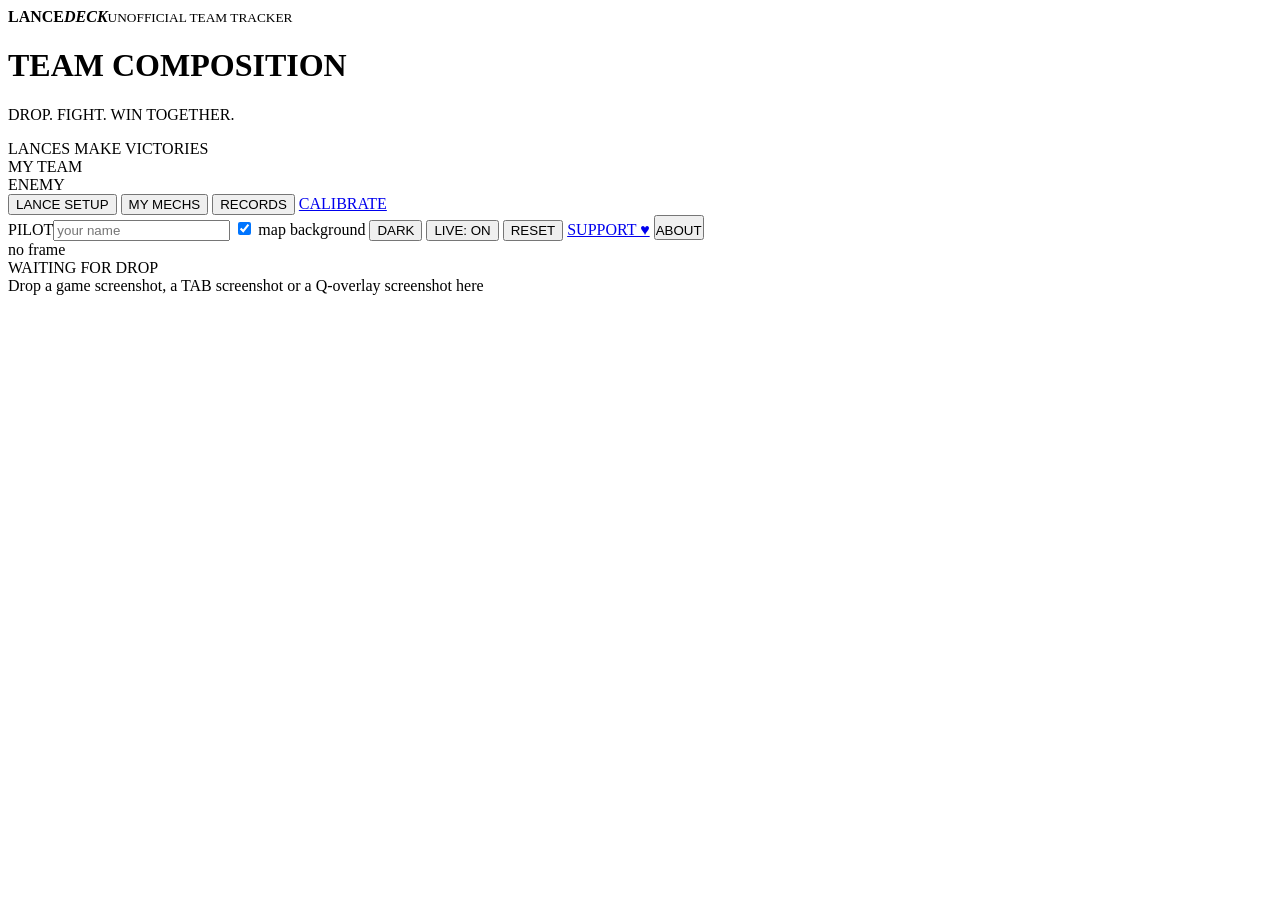
==== web/index.html @ 56dfb343 "My Mechs: the stats reset is per mech, a RESET button on each card (two-step); a reset mech stays li" ====
<!doctype html>
<html lang="en">
<head>
<meta charset="utf-8">
<meta name="viewport" content="width=device-width, initial-scale=1">
<title>LanceDeck</title>
<link rel="stylesheet" href="/static/fonts/fonts.css">
<link rel="stylesheet" href="/static/style.css">
</head>
<body>
<div id="mapbg" class="mapbg"></div>
<div class="shell">
  <header class="top">
    <div class="logo"><b>LANCE<i>DECK</i></b><small>UNOFFICIAL TEAM TRACKER</small></div>
    <div class="title"><h1>TEAM COMPOSITION</h1><p>DROP. FIGHT. WIN TOGETHER.</p></div>
    <div class="slogan">LANCES MAKE VICTORIES</div>
  </header>

  <div class="balance" id="balance">
    <div class="bside blue" id="balBlue"><span id="balBlueText">MY TEAM</span></div>
    <div class="bside red" id="balRed"><span id="balRedText">ENEMY</span></div>
    <div class="bmid" id="balMid"></div>
  </div>

  <div class="layout">
    <nav class="side">
      <button class="navbtn" data-view="lances">LANCE SETUP</button>
      <button class="navbtn" data-view="board">MY MECHS</button>
      <button class="navbtn" data-view="records">RECORDS</button>
      <a class="navbtn link" href="/calib" target="_blank">CALIBRATE</a>
      <div class="navopts">
        <label class="opt me" title="your pilot name as it shows in game — your frame is highlighted; click a pilot name to set it">PILOT<input type="text" id="meName" placeholder="your name" spellcheck="false"></label>
        <label class="opt"><input type="checkbox" id="optMap" checked> map background</label>
        <button id="themeBtn" class="btn ghost" title="dark / normal">DARK</button>
        <button id="liveBtn" class="btn">LIVE: ON</button>
        <button id="resetBtn" class="btn ghost" title="forget the current match">RESET</button>
        <a id="donateBtn" class="btn support" href="#" target="_blank" rel="noopener" title="the app is free; a donation keeps it going">SUPPORT ♥</a>
        <button id="aboutBtn" class="navbtn link" style="padding:6px 0 0">ABOUT</button>
      </div>
      <div class="navstats" id="navstats"></div>
      <div class="navsrc"><span id="src">no frame</span><span id="ocr"></span></div>
    </nav>

    <main id="content">
      <section id="lancesView" class="view">
        <div class="teams">
          <div class="teamcol mine" id="lancesMine"></div>
          <div class="teamcol enemy" id="lancesEnemy"></div>
        </div>
      </section>
      <section id="recordsView" class="view" hidden>
        <div class="teamhead me"><h3>MATCH RECORDS</h3><span id="recCount"></span></div>
        <div class="records" id="records"></div>
      </section>
      <section id="board" class="view" hidden>
        <div class="teamhead me"><h3>MY MECHS</h3><span id="myTotal"></span></div>
        <div class="mymechs" id="myMechs"></div>
      </section>
    </main>
  </div>

  <footer class="bottom">
    <div class="seenstrip" id="seenStrip"></div>
    <div class="mapcard" id="mapCard"></div>
    <div class="dropstate" id="dropState">WAITING FOR DROP</div>
  </footer>
</div>

<div id="drop" class="drop"><div>Drop a game screenshot, a TAB screenshot or a Q-overlay screenshot here</div></div>
<div id="note" class="note" hidden></div>
<div id="about" class="about" hidden>
  <div class="aboutbox">
    <h2>LANCE<i>DECK</i> <small id="aboutVer"></small></h2>
    <p>A free, unofficial team tracker for MechWarrior Online. It reads your own screen, nothing else: no memory reading, no input, no network calls to the game. Everything it records stays on this computer.</p>
    <p>Mech and map pictures are imported from your own game install and never redistributed. Not affiliated with or endorsed by Piranha Games Inc. MechWarrior and BattleTech are trademarks of their owners.</p>
    <p>Free software under the GNU GPL v3: use it, share it, improve it; anyone who distributes it must share the source the same way.</p>
    <p>Lance emblems by Lorc and Delapouite from <a href="https://game-icons.net" target="_blank" rel="noopener">game-icons.net</a>, CC BY 3.0.</p>
    <p>If it helps you win, <a id="aboutDonate" href="#" target="_blank" rel="noopener">a donation</a> keeps it maintained through the game's patches.</p>
    <div class="aboutrow"><a href="/setup" class="btn ghost">SETUP</a><a href="/calib" target="_blank" class="btn ghost">CALIBRATE</a><button id="aboutClose" class="btn">CLOSE</button></div>
  </div>
</div>
<script src="/static/app.js"></script>
</body>
</html>
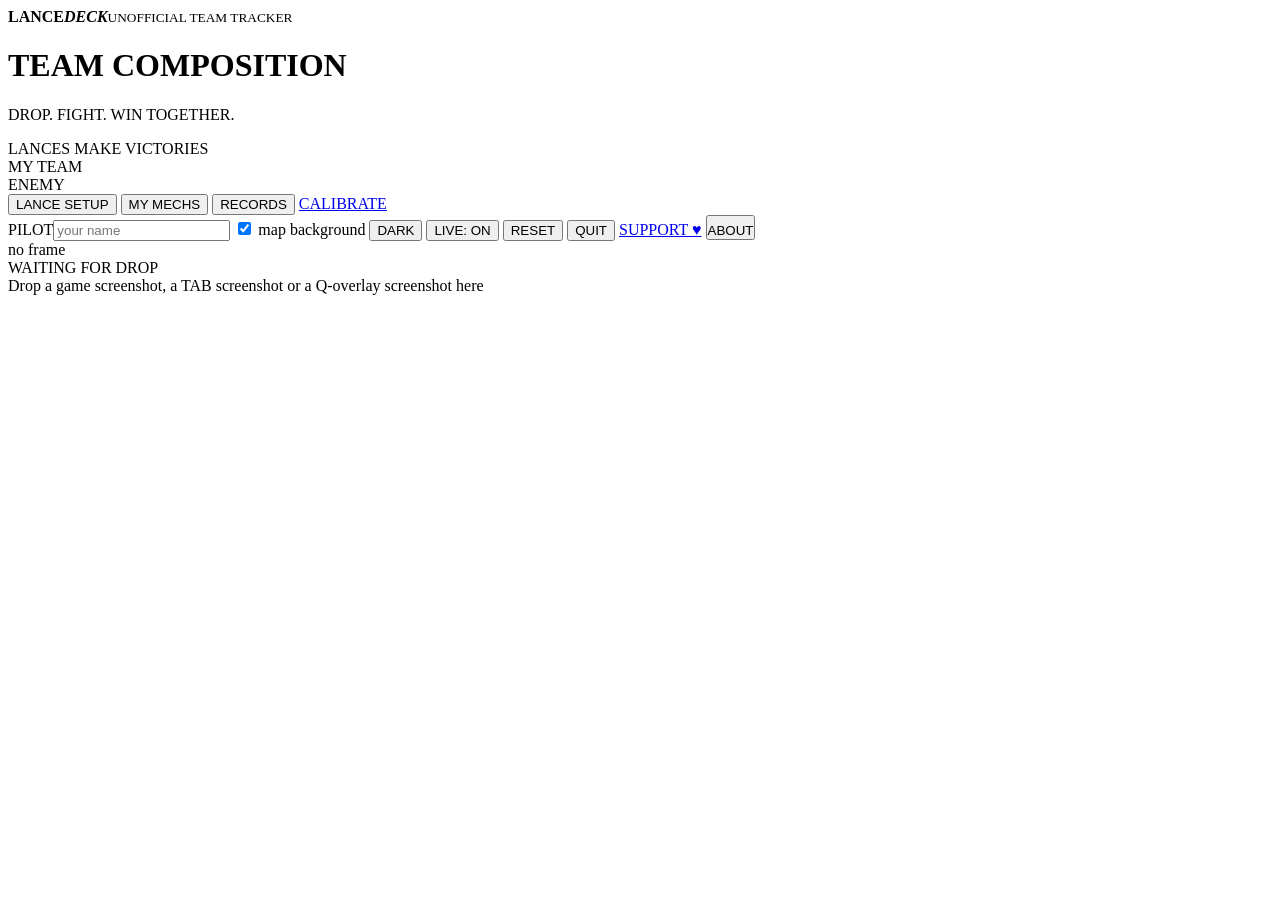
==== commit 8506bafd: "QUIT button in the sidebar: stops LanceDeck from the page (two-step), tray icon included, through th" ====
--- a/web/index.html
+++ b/web/index.html
@@ -34,6 +34,7 @@
         <button id="themeBtn" class="btn ghost" title="dark / normal">DARK</button>
         <button id="liveBtn" class="btn">LIVE: ON</button>
         <button id="resetBtn" class="btn ghost" title="forget the current match">RESET</button>
+        <button id="quitBtn" class="btn ghost quit" title="stop LanceDeck: the tray icon and the helper reading your screen go away">QUIT</button>
         <a id="donateBtn" class="btn support" href="#" target="_blank" rel="noopener" title="the app is free; a donation keeps it going">SUPPORT ♥</a>
         <button id="aboutBtn" class="navbtn link" style="padding:6px 0 0">ABOUT</button>
       </div>
@@ -68,6 +69,13 @@
 
 <div id="drop" class="drop"><div>Drop a game screenshot, a TAB screenshot or a Q-overlay screenshot here</div></div>
 <div id="note" class="note" hidden></div>
+<div id="stoppedBox" class="about stopped" hidden>
+  <div class="aboutbox">
+    <h2>LANCE<i>DECK</i> <small>STOPPED</small></h2>
+    <p>The helper reading your screen has been stopped and the tray icon is gone. Nothing runs in the background any more.</p>
+    <p>You can close this tab. To play with LanceDeck again, start <b>LanceDeck.exe</b>.</p>
+  </div>
+</div>
 <div id="about" class="about" hidden>
   <div class="aboutbox">
     <h2>LANCE<i>DECK</i> <small id="aboutVer"></small></h2>
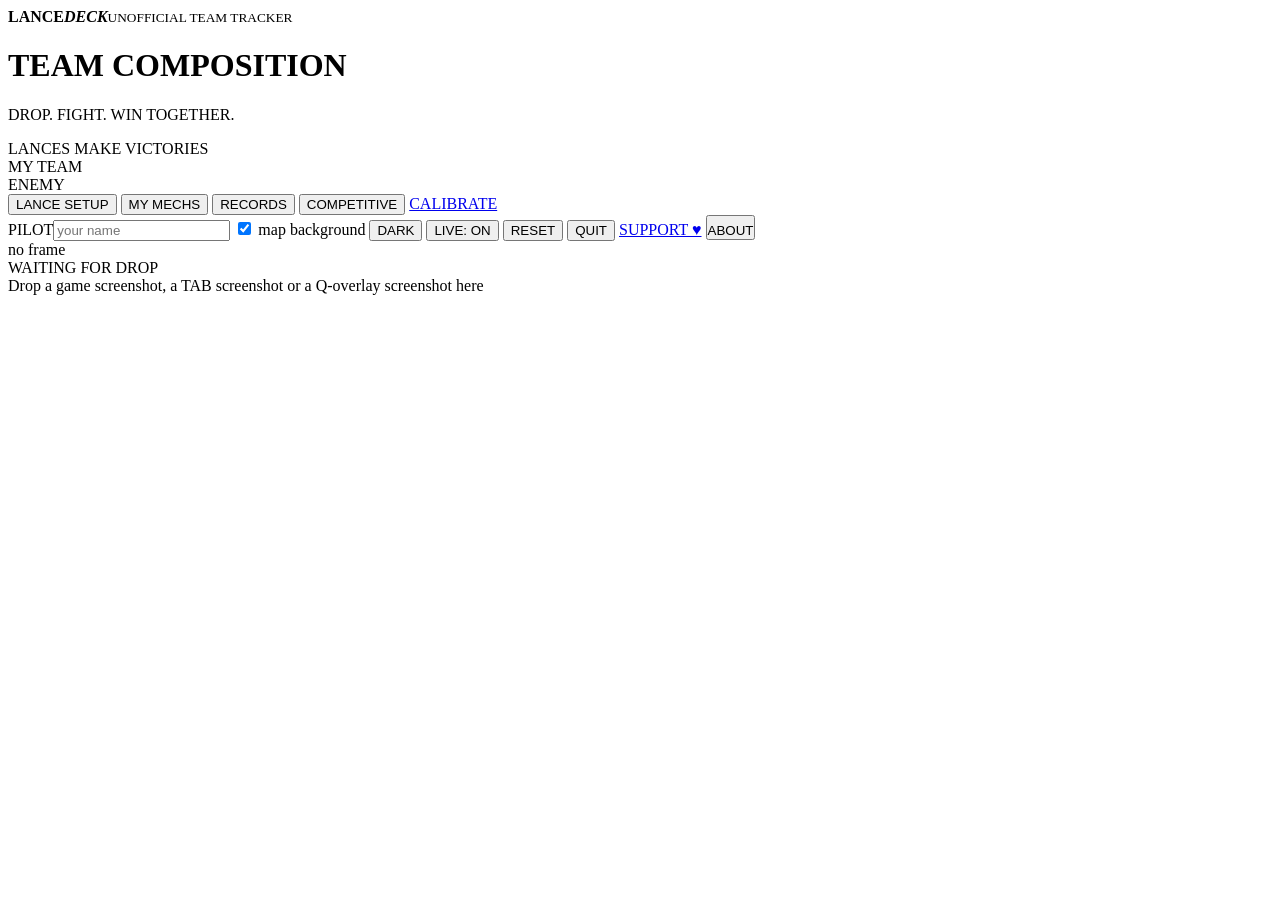
==== commit 80edba0b: "Competitive: watch a match from the caster and read both teams off the stream A match watched from t" ====
--- a/web/index.html
+++ b/web/index.html
@@ -1,92 +1,124 @@
-<!doctype html>
-<html lang="en">
-<head>
-<meta charset="utf-8">
-<meta name="viewport" content="width=device-width, initial-scale=1">
-<title>LanceDeck</title>
-<link rel="stylesheet" href="/static/fonts/fonts.css">
-<link rel="stylesheet" href="/static/style.css">
-</head>
-<body>
-<div id="mapbg" class="mapbg"></div>
-<div class="shell">
-  <header class="top">
-    <div class="logo"><b>LANCE<i>DECK</i></b><small>UNOFFICIAL TEAM TRACKER</small></div>
-    <div class="title"><h1>TEAM COMPOSITION</h1><p>DROP. FIGHT. WIN TOGETHER.</p></div>
-    <div class="slogan">LANCES MAKE VICTORIES</div>
-  </header>
-
-  <div class="balance" id="balance">
-    <div class="bside blue" id="balBlue"><span id="balBlueText">MY TEAM</span></div>
-    <div class="bside red" id="balRed"><span id="balRedText">ENEMY</span></div>
-    <div class="bmid" id="balMid"></div>
-  </div>
-
-  <div class="layout">
-    <nav class="side">
-      <button class="navbtn" data-view="lances">LANCE SETUP</button>
-      <button class="navbtn" data-view="board">MY MECHS</button>
-      <button class="navbtn" data-view="records">RECORDS</button>
-      <a class="navbtn link" href="/calib" target="_blank">CALIBRATE</a>
-      <div class="navopts">
-        <label class="opt me" title="your pilot name as it shows in game — your frame is highlighted; click a pilot name to set it">PILOT<input type="text" id="meName" placeholder="your name" spellcheck="false"></label>
-        <label class="opt"><input type="checkbox" id="optMap" checked> map background</label>
-        <button id="themeBtn" class="btn ghost" title="dark / normal">DARK</button>
-        <button id="liveBtn" class="btn">LIVE: ON</button>
-        <button id="resetBtn" class="btn ghost" title="forget the current match">RESET</button>
-        <button id="quitBtn" class="btn ghost quit" title="stop LanceDeck: the tray icon and the helper reading your screen go away">QUIT</button>
-        <a id="donateBtn" class="btn support" href="#" target="_blank" rel="noopener" title="the app is free; a donation keeps it going">SUPPORT ♥</a>
-        <button id="aboutBtn" class="navbtn link" style="padding:6px 0 0">ABOUT</button>
-      </div>
-      <div class="navstats" id="navstats"></div>
-      <div class="navsrc"><span id="src">no frame</span><span id="ocr"></span></div>
-    </nav>
-
-    <main id="content">
-      <section id="lancesView" class="view">
-        <div class="teams">
-          <div class="teamcol mine" id="lancesMine"></div>
-          <div class="teamcol enemy" id="lancesEnemy"></div>
-        </div>
-      </section>
-      <section id="recordsView" class="view" hidden>
-        <div class="teamhead me"><h3>MATCH RECORDS</h3><span id="recCount"></span></div>
-        <div class="records" id="records"></div>
-      </section>
-      <section id="board" class="view" hidden>
-        <div class="teamhead me"><h3>MY MECHS</h3><span id="myTotal"></span></div>
-        <div class="mymechs" id="myMechs"></div>
-      </section>
-    </main>
-  </div>
-
-  <footer class="bottom">
-    <div class="seenstrip" id="seenStrip"></div>
-    <div class="mapcard" id="mapCard"></div>
-    <div class="dropstate" id="dropState">WAITING FOR DROP</div>
-  </footer>
-</div>
-
-<div id="drop" class="drop"><div>Drop a game screenshot, a TAB screenshot or a Q-overlay screenshot here</div></div>
-<div id="note" class="note" hidden></div>
-<div id="stoppedBox" class="about stopped" hidden>
-  <div class="aboutbox">
-    <h2>LANCE<i>DECK</i> <small>STOPPED</small></h2>
-    <p>The helper reading your screen has been stopped and the tray icon is gone. Nothing runs in the background any more.</p>
-    <p>You can close this tab. To play with LanceDeck again, start <b>LanceDeck.exe</b>.</p>
-  </div>
-</div>
-<div id="about" class="about" hidden>
-  <div class="aboutbox">
-    <h2>LANCE<i>DECK</i> <small id="aboutVer"></small></h2>
-    <p>A free, unofficial team tracker for MechWarrior Online. It reads your own screen, nothing else: no memory reading, no input, no network calls to the game. Everything it records stays on this computer.</p>
-    <p>Mech and map pictures are imported from your own game install and never redistributed. Not affiliated with or endorsed by Piranha Games Inc. MechWarrior and BattleTech are trademarks of their owners.</p>
-    <p>Free software under the GNU GPL v3: use it, share it, improve it; anyone who distributes it must share the source the same way.</p>
-    <p>Lance emblems by Lorc and Delapouite from <a href="https://game-icons.net" target="_blank" rel="noopener">game-icons.net</a>, CC BY 3.0.</p>
-    <p>If it helps you win, <a id="aboutDonate" href="#" target="_blank" rel="noopener">a donation</a> keeps it maintained through the game's patches.</p>
-    <div class="aboutrow"><a href="/setup" class="btn ghost">SETUP</a><a href="/calib" target="_blank" class="btn ghost">CALIBRATE</a><button id="aboutClose" class="btn">CLOSE</button></div>
-  </div>
-</div>
-<script src="/static/app.js"></script>
-</body>
-</html>
+<!doctype html>
+<html lang="en">
+<head>
+<meta charset="utf-8">
+<meta name="viewport" content="width=device-width, initial-scale=1">
+<link rel="icon" type="image/png" href="/static/lancedeck.png">
+<title>LanceDeck</title>
+<link rel="stylesheet" href="/static/fonts/fonts.css">
+<link rel="stylesheet" href="/static/style.css">
+</head>
+<body>
+<div id="mapbg" class="mapbg"></div>
+<div class="shell">
+  <header class="top">
+    <div class="logo"><b>LANCE<i>DECK</i></b><small>UNOFFICIAL TEAM TRACKER</small></div>
+    <div class="title"><h1>TEAM COMPOSITION</h1><p>DROP. FIGHT. WIN TOGETHER.</p></div>
+    <div class="slogan">LANCES MAKE VICTORIES</div>
+  </header>
+
+  <div class="balance" id="balance">
+    <div class="bside blue" id="balBlue"><span id="balBlueText">MY TEAM</span></div>
+    <div class="bside red" id="balRed"><span id="balRedText">ENEMY</span></div>
+    <div class="bmid" id="balMid"></div>
+  </div>
+
+  <div class="layout">
+    <nav class="side">
+      <button class="navbtn" data-view="lances">LANCE SETUP</button>
+      <button class="navbtn" data-view="board">MY MECHS</button>
+      <button class="navbtn" data-view="records">RECORDS</button>
+      <button class="navbtn" data-view="comp" title="the caster's view of a competitive match: both teams live, with the loadouts the caster has shown">COMPETITIVE</button>
+      <a class="navbtn link" href="/calib" target="_blank">CALIBRATE</a>
+      <div class="navopts">
+        <label class="opt me" title="your pilot name as it shows in game — your frame is highlighted; click a pilot name to set it">PILOT<input type="text" id="meName" placeholder="your name" spellcheck="false"></label>
+        <label class="opt"><input type="checkbox" id="optMap" checked> map background</label>
+        <button id="themeBtn" class="btn ghost" title="dark / normal">DARK</button>
+        <button id="liveBtn" class="btn">LIVE: ON</button>
+        <button id="resetBtn" class="btn ghost" title="forget the current match">RESET</button>
+        <button id="quitBtn" class="btn ghost quit" title="stop LanceDeck: the tray icon and the helper reading your screen go away">QUIT</button>
+        <a id="donateBtn" class="btn support" href="#" target="_blank" rel="noopener" title="the app is free; a donation keeps it going">SUPPORT ♥</a>
+        <button id="aboutBtn" class="navbtn link" style="padding:6px 0 0">ABOUT</button>
+      </div>
+      <div class="navstats" id="navstats"></div>
+      <div class="navsrc"><span id="src">no frame</span><span id="ocr"></span></div>
+    </nav>
+
+    <main id="content">
+      <section id="lancesView" class="view">
+        <div class="teams">
+          <div class="teamcol mine" id="lancesMine"></div>
+          <div class="teamcol enemy" id="lancesEnemy"></div>
+        </div>
+      </section>
+      <section id="recordsView" class="view" hidden>
+        <div class="teamhead me"><h3>MATCH RECORDS</h3><span id="recCount"></span>
+          <span class="rectools">
+            <button id="recFilter" class="btn ghost" title="show only your own records, or the imported ones too" hidden>ALL</button>
+            <a id="recBackup" class="btn ghost" href="/api/vault/export?key=1" download title="a zip of your records, their end screens, your reset dates and your signing key: keep it somewhere safe; IMPORT it on a fresh install">BACKUP</a>
+            <a id="recShare" class="btn ghost" href="/api/vault/export?key=0" download title="a signed zip of your records for someone else: they import it as yours, read-only, and can check it was not modified">SHARE</a>
+            <button id="recImport" class="btn ghost" title="a backup of yours (restores everything) or a friend's share bundle (their records, tagged and picture-checked)">IMPORT</button>
+            <input type="file" id="recFile" accept=".zip,application/zip" hidden>
+            <em id="recKey" title="your signing key's fingerprint: give it to friends so they can tell your bundles from a forgery"></em>
+          </span></div>
+        <div class="records" id="records"></div>
+      </section>
+      <section id="compView" class="view" hidden>
+        <div class="srcbar">
+          <label for="srcPick">READING</label>
+          <select id="srcPick" title="a caster's match is not in the game client: point the reader at the stream's window, or at a whole screen"></select>
+          <button class="btn ghost" id="srcRefresh" title="list the open windows again">REFRESH</button>
+          <span id="srcNote"></span>
+        </div>
+        <div class="compstrip" id="compStrip"></div>
+        <div class="compprog" id="compProg"></div>
+        <div class="compteams">
+          <div class="compcol left" id="compLeft"></div>
+          <div class="compcol right" id="compRight"></div>
+        </div>
+      </section>
+      <section id="board" class="view" hidden>
+        <div class="teamhead me"><h3>MY MECHS</h3><span id="myTotal"></span></div>
+        <div class="mymechs" id="myMechs"></div>
+      </section>
+    </main>
+  </div>
+
+  <footer class="bottom">
+    <div class="seenstrip" id="seenStrip"></div>
+    <div class="mapcard" id="mapCard"></div>
+    <div class="dropstate" id="dropState">WAITING FOR DROP</div>
+  </footer>
+</div>
+
+<div id="drop" class="drop"><div>Drop a game screenshot, a TAB screenshot or a Q-overlay screenshot here</div></div>
+<div id="note" class="note" hidden></div>
+<div id="stoppedBox" class="about stopped" hidden>
+  <div class="aboutbox">
+    <h2>LANCE<i>DECK</i> <small>STOPPED</small></h2>
+    <p>The helper reading your screen has been stopped and the tray icon is gone. Nothing runs in the background any more.</p>
+    <p>You can close this tab. To play with LanceDeck again, start <b>LanceDeck.exe</b>.</p>
+  </div>
+</div>
+<div id="vault" class="about" hidden>
+  <div class="aboutbox">
+    <h2>IMPORT <i>RECORDS</i> <small id="vaultFile"></small></h2>
+    <div id="vaultBody"></div>
+    <div class="aboutrow" id="vaultRow"></div>
+  </div>
+</div>
+<div id="about" class="about" hidden>
+  <div class="aboutbox">
+    <h2>LANCE<i>DECK</i> <small id="aboutVer"></small></h2>
+    <p>A free, unofficial team tracker for MechWarrior Online. It reads your own screen, nothing else: no memory reading, no input, no network calls to the game. Everything it records stays on this computer.</p>
+    <p>Mech and map pictures are imported from your own game install and never redistributed. Not affiliated with or endorsed by Piranha Games Inc. MechWarrior and BattleTech are trademarks of their owners.</p>
+    <p>Free software under the GNU GPL v3: use it, share it, improve it; anyone who distributes it must share the source the same way.</p>
+    <p>Lance emblems by Lorc and Delapouite from <a href="https://game-icons.net" target="_blank" rel="noopener">game-icons.net</a>, CC BY 3.0.</p>
+    <p>If it helps you win, <a id="aboutDonate" href="#" target="_blank" rel="noopener">a donation</a> keeps it maintained through the game's patches.</p>
+    <p id="updateLine" class="update">New builds are published on <a id="aboutReleases" href="https://github.com/bodenonf-byte/lancedeck/releases" target="_blank" rel="noopener">GitHub</a>. The only outbound call this app ever makes is the update check, and only when you press the button.</p>
+    <div class="aboutrow"><button id="updateBtn" class="btn ghost">CHECK FOR UPDATES</button><a href="/setup" class="btn ghost">SETUP</a><a href="/calib" target="_blank" class="btn ghost">CALIBRATE</a><button id="aboutClose" class="btn">CLOSE</button></div>
+  </div>
+</div>
+<script src="/static/app.js"></script>
+</body>
+</html>
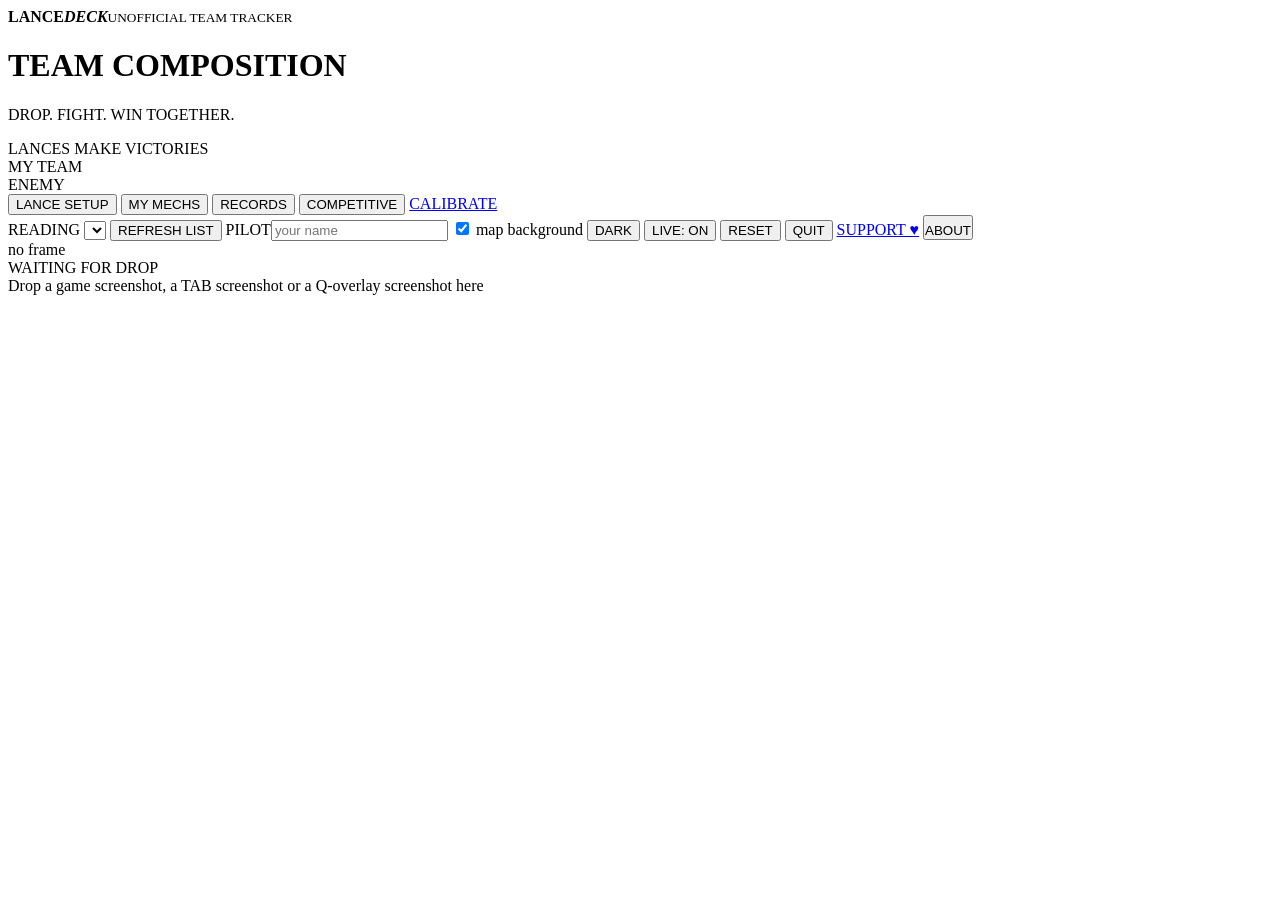
==== commit f9ebf3e2: "The reading source belongs in the side bar, not inside one view What the helper reads decides what E" ====
--- a/web/index.html
+++ b/web/index.html
@@ -31,6 +31,11 @@
       <button class="navbtn" data-view="comp" title="the caster's view of a competitive match: both teams live, with the loadouts the caster has shown">COMPETITIVE</button>
       <a class="navbtn link" href="/calib" target="_blank">CALIBRATE</a>
       <div class="navopts">
+        <label class="opt src" title="what the helper reads: the game, or the window a match is being streamed in. It applies to every view, not just the competitive one.">READING
+          <select id="srcPick"></select>
+          <span id="srcNote"></span>
+          <button class="btn ghost tiny" id="srcRefresh" title="list the open windows again">REFRESH LIST</button>
+        </label>
         <label class="opt me" title="your pilot name as it shows in game — your frame is highlighted; click a pilot name to set it">PILOT<input type="text" id="meName" placeholder="your name" spellcheck="false"></label>
         <label class="opt"><input type="checkbox" id="optMap" checked> map background</label>
         <button id="themeBtn" class="btn ghost" title="dark / normal">DARK</button>
@@ -64,12 +69,6 @@
         <div class="records" id="records"></div>
       </section>
       <section id="compView" class="view" hidden>
-        <div class="srcbar">
-          <label for="srcPick">READING</label>
-          <select id="srcPick" title="a caster's match is not in the game client: point the reader at the stream's window, or at a whole screen"></select>
-          <button class="btn ghost" id="srcRefresh" title="list the open windows again">REFRESH</button>
-          <span id="srcNote"></span>
-        </div>
         <div class="compstrip" id="compStrip"></div>
         <div class="compprog" id="compProg"></div>
         <div class="compteams">
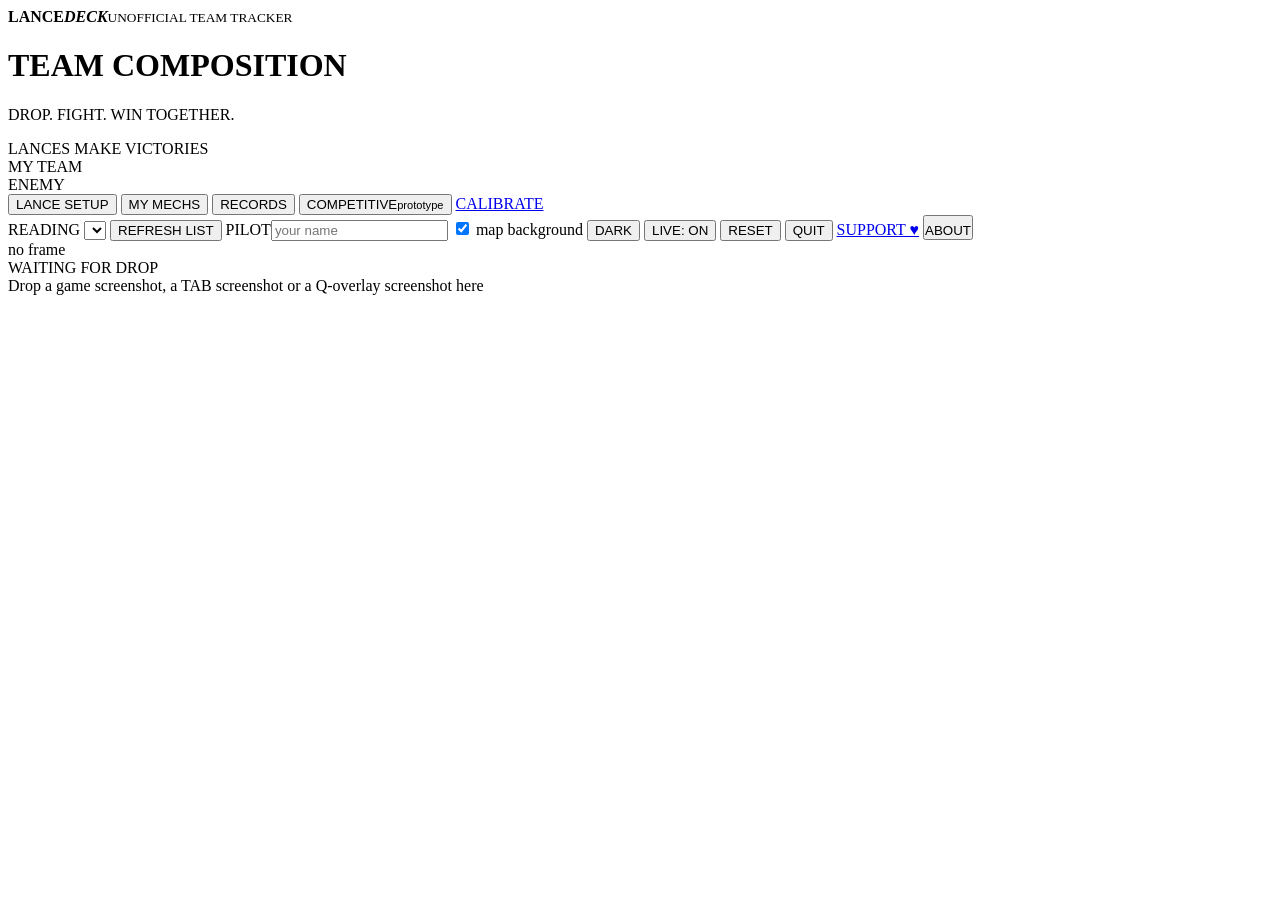
==== commit e28f0f10: "Mark COMPETITIVE as a prototype in the navigation It reads a caster's match off a stream and has nev" ====
--- a/web/index.html
+++ b/web/index.html
@@ -28,7 +28,7 @@
       <button class="navbtn" data-view="lances">LANCE SETUP</button>
       <button class="navbtn" data-view="board">MY MECHS</button>
       <button class="navbtn" data-view="records">RECORDS</button>
-      <button class="navbtn" data-view="comp" title="the caster's view of a competitive match: both teams live, with the loadouts the caster has shown">COMPETITIVE</button>
+      <button class="navbtn" data-view="comp" title="the caster's view of a competitive match: both teams live, with the loadouts the caster has shown — still a prototype, read from a stream and not yet proven against the caster client itself">COMPETITIVE<small>prototype</small></button>
       <a class="navbtn link" href="/calib" target="_blank">CALIBRATE</a>
       <div class="navopts">
         <label class="opt src" title="what the helper reads: the game, or the window a match is being streamed in. It applies to every view, not just the competitive one.">READING
